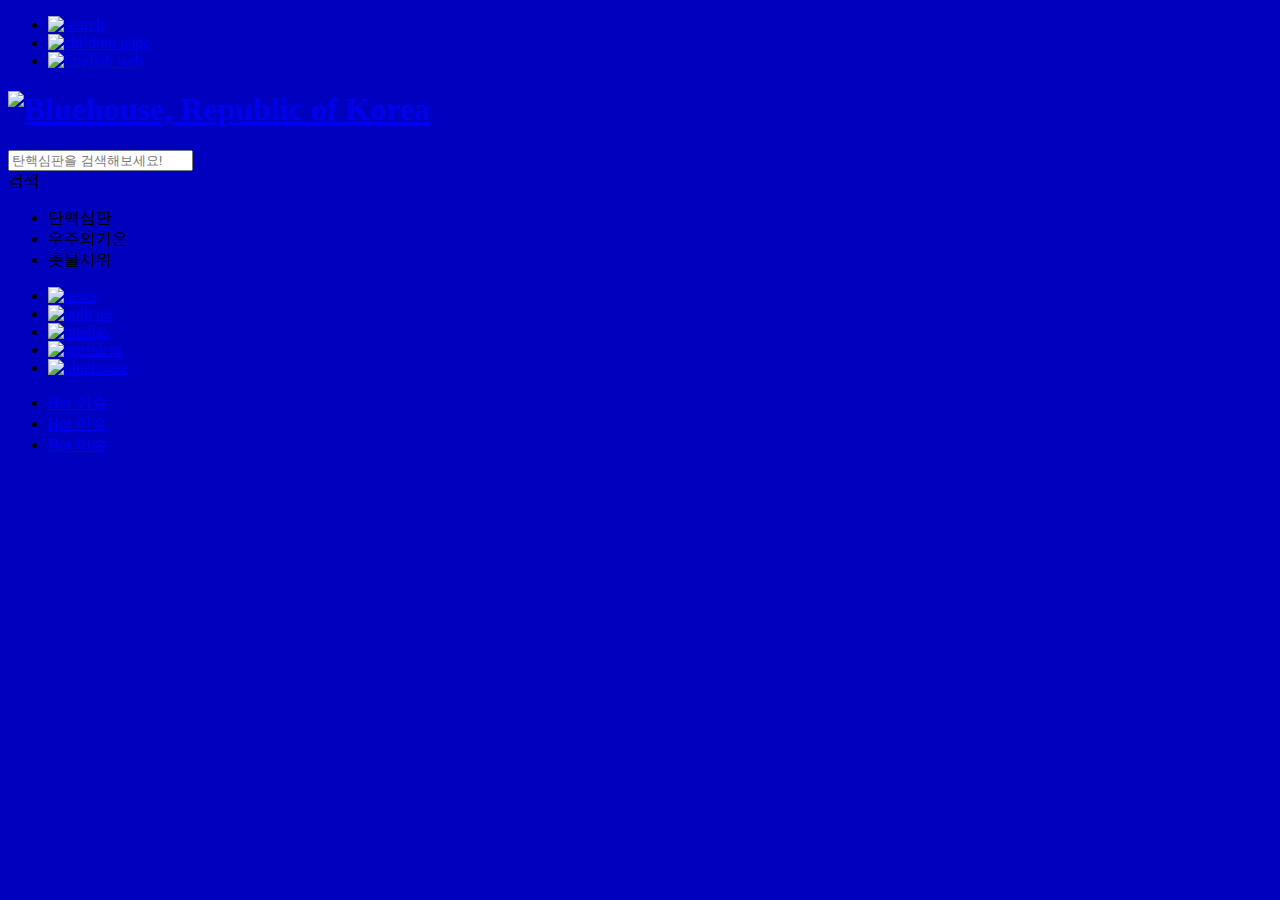
==== index.html @ 2889f950 "top menu" ====
<!DOCTYPE html>
<html lang="en">
<head>
    <link rel="stylesheet" href="index_style.css">
    <link rel="icon" href="res/favicon.ico">

    <meta charset="UTF-8">
    <meta name="author" content="Seongjae Hwang">
    <meta name="keywords" content="청와대, 박근혜, 대한민국 정부, 탄핵">
    <meta name="description" content="국민의 소리를 듣는 대한민국 정부, 청와대">

    <title>대한민국 청와대 Mk.II</title>
</head>
<body>
    <div id="skip"></div>
    <div id="wrap">
        <header id="header">
            <div class="topMenu">
                <ul>
                    <li>
                        <a href="http://www1.president.go.kr/util/search/index.php" title="통합검색 바로가기">
                            <img src="res/icon_srch_off.png" alt="search">
                        </a>
                    </li>
                    <li>
                        <a href="http://children.president.go.kr/" title="어린이 청와대 바로가기">
                            <img src="res/icon_kids_off.png" alt="children page">
                        </a>
                    </li>
                    <li>
                        <a href="http://english.president.go.kr/" title="Global version">
                            <img src="res/icon_global_off.png" alt="English web">
                        </a>
                    </li>
                </ul>
            </div>
            <div class="topMain">
                <div class="allMenu"></div>
                <div class="logo">
                    <h1>
                        <a href="index.html" title="대한민국 청와대">
                            <img src="res/main_logo.png" alt="Bluehouse, Republic of Korea">
                        </a>
                    </h1>
                </div>
                <div class="searcher">
                    <form id="unified_search_form" action="http://www1.president.go.kr/util/search/search.php">
                        <div class="searchBox">
                            <input type="text" name="query" id="unifiedSearchBox" placeholder="탄핵심판을 검색해보세요!" title="통합검색어 입력">
                        </div>
                        <div class="searchButton">
                            <a>검색</a>
                        </div>
                    </form>
                    <div class="keywords">
                        <ul>
                            <li>
                                <a>탄핵심판</a>
                            </li>
                            <li>
                                <a>우주의기운</a>
                            </li>
                            <li>
                                <a>촛불시위</a>
                            </li>
                        </ul>
                    </div>
                </div>
            </div>
            <nav id="navigator" class="navigator">
                <ul class="main">
                    <li>
                        <a href="http://www1.president.go.kr/news/index.php">
                            <img src="res/nav_news.png" alt="news">
                        </a>
                    </li>
                    <li>
                        <a href="http://www1.president.go.kr/policy/policy_result/result.php">
                            <img src="res/nav_policies.png" alt="policies">
                        </a>
                    </li>
                    <li>
                        <a href="http://www1.president.go.kr/sympathy/media.php">
                            <img src="res/nav_sympathy.png" alt="medias">
                        </a>
                    </li>
                    <li>
                        <a href="http://www1.president.go.kr/president/intro.php">
                            <img src="res/nav_president.png" alt="president">
                        </a>
                    </li>
                    <li>
                        <a href="http://www1.president.go.kr/cheongwadae/cwdViewing/guidance.php">
                            <img src="res/nav_bluehouse.png" alt="bluehouse">
                        </a>
                    </li>
                </ul>
                <div class="recent_issues">
                    <ul>
                        <li>
                            <a href="http://www1.president.go.kr/policy/hotIssue.php" target="_self" title="Hot 이슈" class="tab01">
                                Hot 이슈
                            </a>
                        </li>
                        <li>
                            <a href="http://www1.president.go.kr/policy/hotIssue.php" target="_self" title="Hot 이슈" class="tab01">
                                Hot 이슈
                            </a>
                        </li>
                        <li>
                            <a href="http://www1.president.go.kr/policy/hotIssue.php" target="_self" title="Hot 이슈" class="tab01">
                                Hot 이슈
                            </a>
                        </li>
                    </ul>
                </div>
            </nav>
        </header>
    </div>
</body>
</html>
---- index_style.css ----
body {
    background: rgb(0, 0, 190)
}
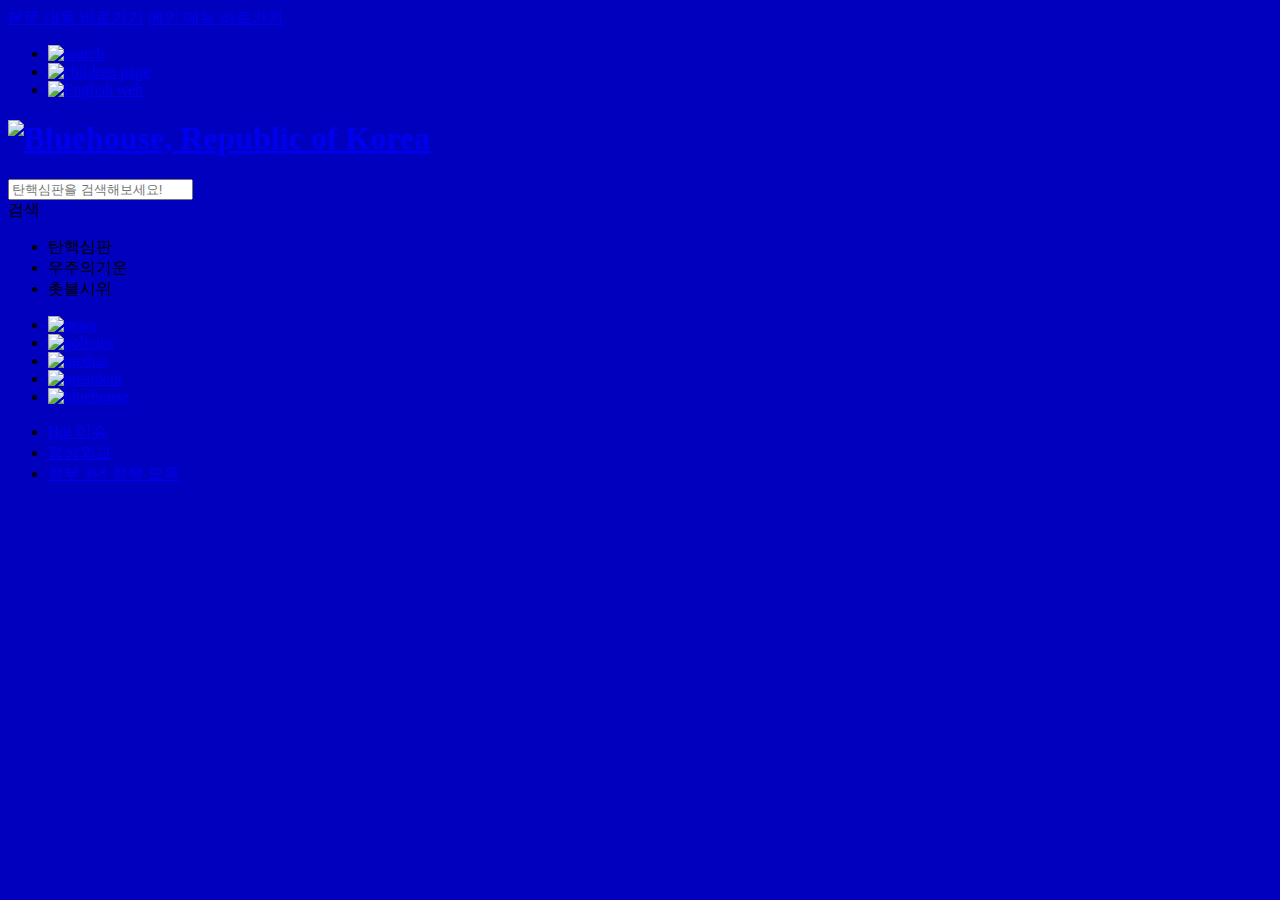
==== commit feef09fd: "top menu" ====
--- a/index.html
+++ b/index.html
@@ -12,7 +12,10 @@
     <title>대한민국 청와대 Mk.II</title>
 </head>
 <body>
-    <div id="skip"></div>
+    <div id="skip">
+        <a href="#container">본문 내용 바로가기</a>
+        <a href="#navigator">메인 메뉴 바로가기</a>
+    </div>
     <div id="wrap">
         <header id="header">
             <div class="topMenu">
@@ -103,19 +106,22 @@
                             </a>
                         </li>
                         <li>
-                            <a href="http://www1.president.go.kr/policy/hotIssue.php" target="_self" title="Hot 이슈" class="tab01">
-                                Hot 이슈
+                            <a href="http://www1.president.go.kr/news/overseasTrip/2016/trip2016.php" target="_self" title="정상외교" class="tab02">
+                                정상외교
                             </a>
                         </li>
                         <li>
-                            <a href="http://www1.president.go.kr/policy/hotIssue.php" target="_self" title="Hot 이슈" class="tab01">
-                                Hot 이슈
+                            <a href="http://www1.president.go.kr/policy/policy_result/result.php" target="_self" title="정부 3년 정책 모음" class="tab03">
+                                정부 3년 정책 모음
                             </a>
                         </li>
                     </ul>
                 </div>
             </nav>
         </header>
+        <div id="container">
+
+        </div>
     </div>
 </body>
 </html>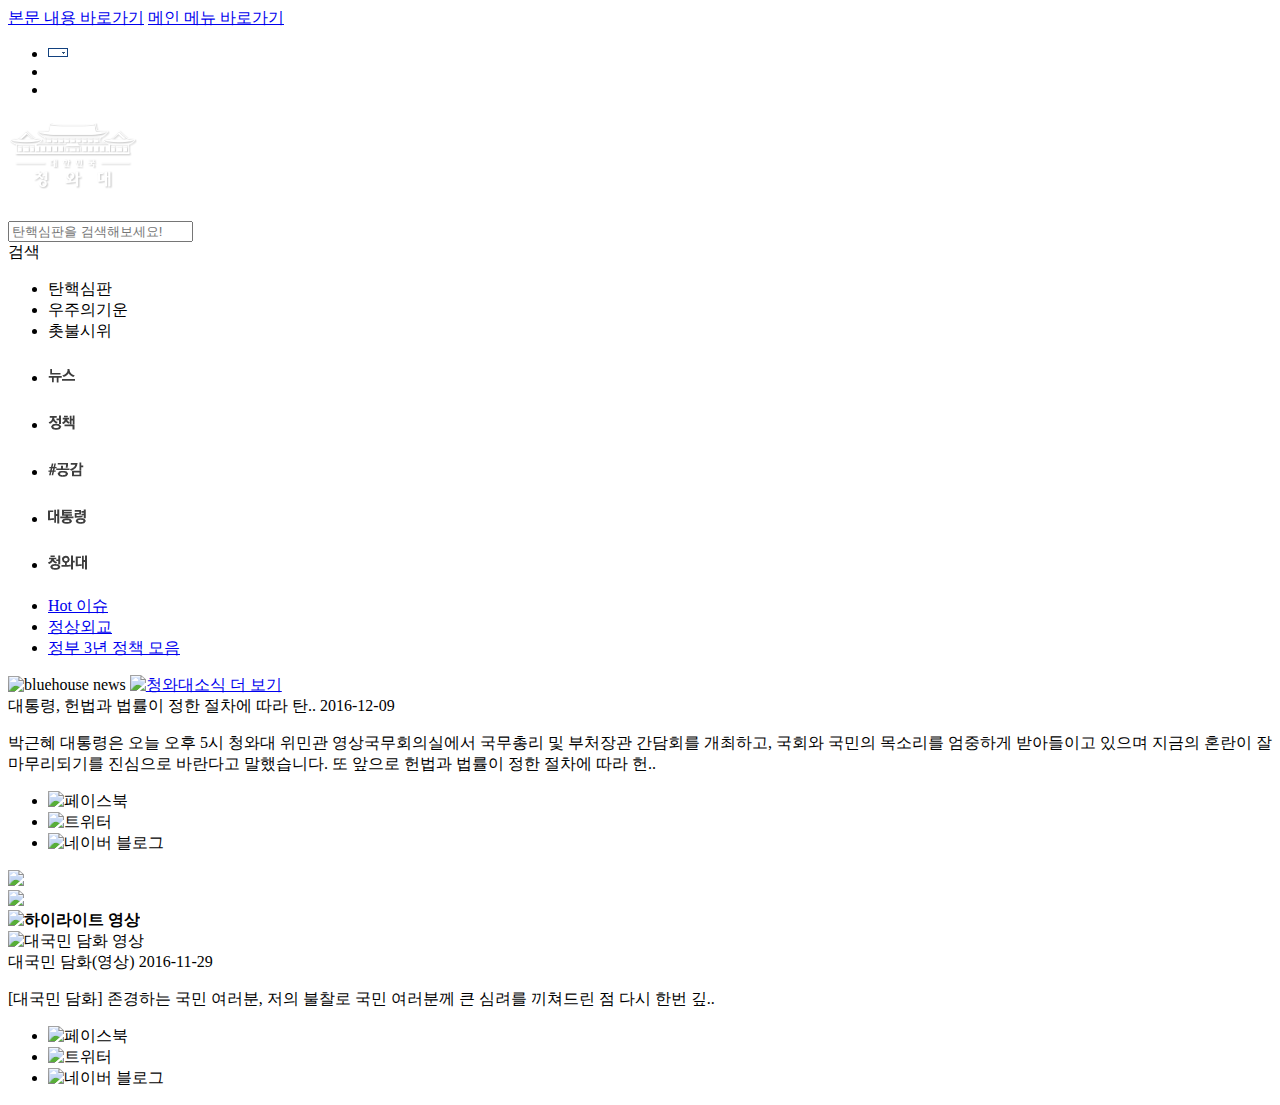
==== commit 57c69d5e: "news left" ====
--- a/index.html
+++ b/index.html
@@ -12,12 +12,15 @@
     <title>대한민국 청와대 Mk.II</title>
 </head>
 <body>
+    <!-- 메뉴 건너뛰기 -->
     <div id="skip">
         <a href="#container">본문 내용 바로가기</a>
         <a href="#navigator">메인 메뉴 바로가기</a>
     </div>
+
     <div id="wrap">
         <header id="header">
+            <!-- 최상단 메뉴 -->
             <div class="topMenu">
                 <ul>
                     <li>
@@ -37,6 +40,7 @@
                     </li>
                 </ul>
             </div>
+            <!-- 로고와 검색창 -->
             <div class="topMain">
                 <div class="allMenu"></div>
                 <div class="logo">
@@ -70,32 +74,43 @@
                     </div>
                 </div>
             </div>
+            <!-- 메인 메뉴 -->
             <nav id="navigator" class="navigator">
                 <ul class="main">
                     <li>
-                        <a href="http://www1.president.go.kr/news/index.php">
-                            <img src="res/nav_news.png" alt="news">
-                        </a>
-                    </li>
-                    <li>
-                        <a href="http://www1.president.go.kr/policy/policy_result/result.php">
-                            <img src="res/nav_policies.png" alt="policies">
-                        </a>
-                    </li>
-                    <li>
-                        <a href="http://www1.president.go.kr/sympathy/media.php">
-                            <img src="res/nav_sympathy.png" alt="medias">
-                        </a>
-                    </li>
-                    <li>
-                        <a href="http://www1.president.go.kr/president/intro.php">
-                            <img src="res/nav_president.png" alt="president">
-                        </a>
-                    </li>
-                    <li>
-                        <a href="http://www1.president.go.kr/cheongwadae/cwdViewing/guidance.php">
-                            <img src="res/nav_bluehouse.png" alt="bluehouse">
-                        </a>
+                        <h2>
+                            <a href="http://www1.president.go.kr/news/index.php" title="뉴스">
+                                <img src="res/nav_news.png" alt="news">
+                            </a>
+                        </h2>
+                    </li>
+                    <li>
+                        <h2>
+                            <a href="http://www1.president.go.kr/policy/policy_result/result.php" title="정책">
+                                <img src="res/nav_policies.png" alt="policies">
+                            </a>
+                        </h2>
+                    </li>
+                    <li>
+                        <h2>
+                            <a href="http://www1.president.go.kr/sympathy/media.php" title="소통">
+                                <img src="res/nav_sympathy.png" alt="medias">
+                            </a>
+                        </h2>
+                    </li>
+                    <li>
+                        <h2>
+                            <a href="http://www1.president.go.kr/president/intro.php" title="대통령">
+                                <img src="res/nav_president.png" alt="president">
+                            </a>
+                        </h2>
+                    </li>
+                    <li>
+                        <h2>
+                            <a href="http://www1.president.go.kr/cheongwadae/cwdViewing/guidance.php" title="청와대">
+                                <img src="res/nav_bluehouse.png" alt="bluehouse">
+                            </a>
+                        </h2>
                     </li>
                 </ul>
                 <div class="recent_issues">
@@ -119,9 +134,146 @@
                 </div>
             </nav>
         </header>
+
+        <!-- 본문 -->
         <div id="container">
-
+            <!-- 움직이는 창 -->
+            <div class="mainVisual">
+                <div class="bx-wrapper">
+                    <div class="bx-viewport">
+
+                    </div>
+                    <div class="bx-controls bx-has-pager bx-has-controls-auto">
+                        <div class="bx-pager bx-default-pager">
+                            <div class="bx-pager-item">
+
+                            </div>
+                            <div class="bx-pager-item">
+
+                            </div>
+                        </div>
+                        <div class="bx-controls-auto">
+                            <div class="bx-controls-auto-item">
+
+                            </div>
+                        </div>
+                    </div>
+                </div>
+            </div>
+            <!-- 본문 내용들 -->
+            <div class="wrapper">
+                <!-- 청와대 소식 -->
+                <section class="main_notice">
+                    <div class="left">
+                        <!-- 왼쪽 상단 -->
+                        <article class="articleLeft01">
+                            <div class="title">
+                                <span class="subject">
+                                    <img src="res/title_cwd_notice.png" alt="bluehouse news">
+                                </span>
+                                <span class="more">
+                                    <a href="http://www1.president.go.kr/news/newsList2.php" title="청와대소식 목록">
+                                        <img src="res/img_more.png" alt="청와대소식 더 보기">
+                                    </a>
+                                </span>
+                            </div>
+                            <div class="post">
+                                <a class="subject">대통령, 헌법과 법률이 정한 절차에 따라 탄..</a>
+                                <span class="date">2016-12-09</span>
+                                <p>
+                                    <a>
+                                        박근혜 대통령은 오늘 오후 5시 청와대 위민관 영상국무회의실에서 국무총리 및 부처장관 간담회를 개최하고,
+                                        국회와 국민의 목소리를 엄중하게 받아들이고 있으며 지금의 혼란이 잘 마무리되기를 진심으로 바란다고 말했습니다.
+                                        또 앞으로 헌법과 법률이 정한 절차에 따라 헌..
+                                    </a>
+                                </p>
+                                <ul class="share">
+                                    <li>
+                                        <a target="_blank" title="페이스북 공유하기">
+                                            <img src="res/sns_facebook.png" alt="페이스북">
+                                        </a>
+                                    </li>
+                                    <li>
+                                        <a target="_blank" title="트위터 공유하기">
+                                            <img src="res/sns_twitter.png" alt="트위터">
+                                        </a>
+                                    </li>
+                                    <li>
+                                        <a target="_blank" title="네이버 블로그 공유하기">
+                                            <img src="res/sns_blog.png" alt="네이버 블로그">
+                                        </a>
+                                    </li>
+                                </ul>
+                            </div>
+                            <div class="media">
+                                <div class="photo">
+                                    <a>
+                                        <img src="res/articlel1_photo.jpg">
+                                    </a>
+
+                                </div>
+                                <div class="video">
+                                    <a>
+                                        <img src="res/articlel1_photo2.jpg">
+                                    </a>
+                                </div>
+                            </div>
+                        </article>
+                        <!-- 왼쪽 하단 -->
+                        <article class="article02">
+                            <strong>
+                                <img src="res/title_highlight.png" alt="하이라이트 영상">
+                            </strong>
+                            <div class="thumbnail">
+                                <a>
+                                    <img src="res/articlel2_photo.jpg" alt="대국민 담화 영상">
+                                </a>
+                                <span class="over"></span>
+                                <span class="video"></span>
+                            </div>
+                            <div class="post">
+                                <a class="subject">대국민 담화(영상)</a>
+                                <span class="date">2016-11-29</span>
+                                <p>
+                                    <a>
+                                        [대국민 담화] 존경하는 국민 여러분, 저의 불찰로 국민 여러분께 큰 심려를 끼쳐드린 점 다시 한번 깊..
+                                    </a>
+                                </p>
+                                <ul class="share">
+                                    <li>
+                                        <a target="_blank" title="페이스북 공유하기">
+                                            <img src="res/sns_facebook.png" alt="페이스북">
+                                        </a>
+                                    </li>
+                                    <li>
+                                        <a target="_blank" title="트위터 공유하기">
+                                            <img src="res/sns_twitter.png" alt="트위터">
+                                        </a>
+                                    </li>
+                                    <li>
+                                        <a target="_blank" title="네이버 블로그 공유하기">
+                                            <img src="res/sns_blog.png" alt="네이버 블로그">
+                                        </a>
+                                    </li>
+                                </ul>
+                            </div>
+                        </article>
+                    </div>
+
+                    <div class="right">
+
+                    </div>
+                </section>
+                <!-- 정책 이슈 -->
+                <section class="main_policy">
+
+                </section>
+            </div>
         </div>
+
+        <footer id="footer">
+
+        </footer>
     </div>
 </body>
 </html>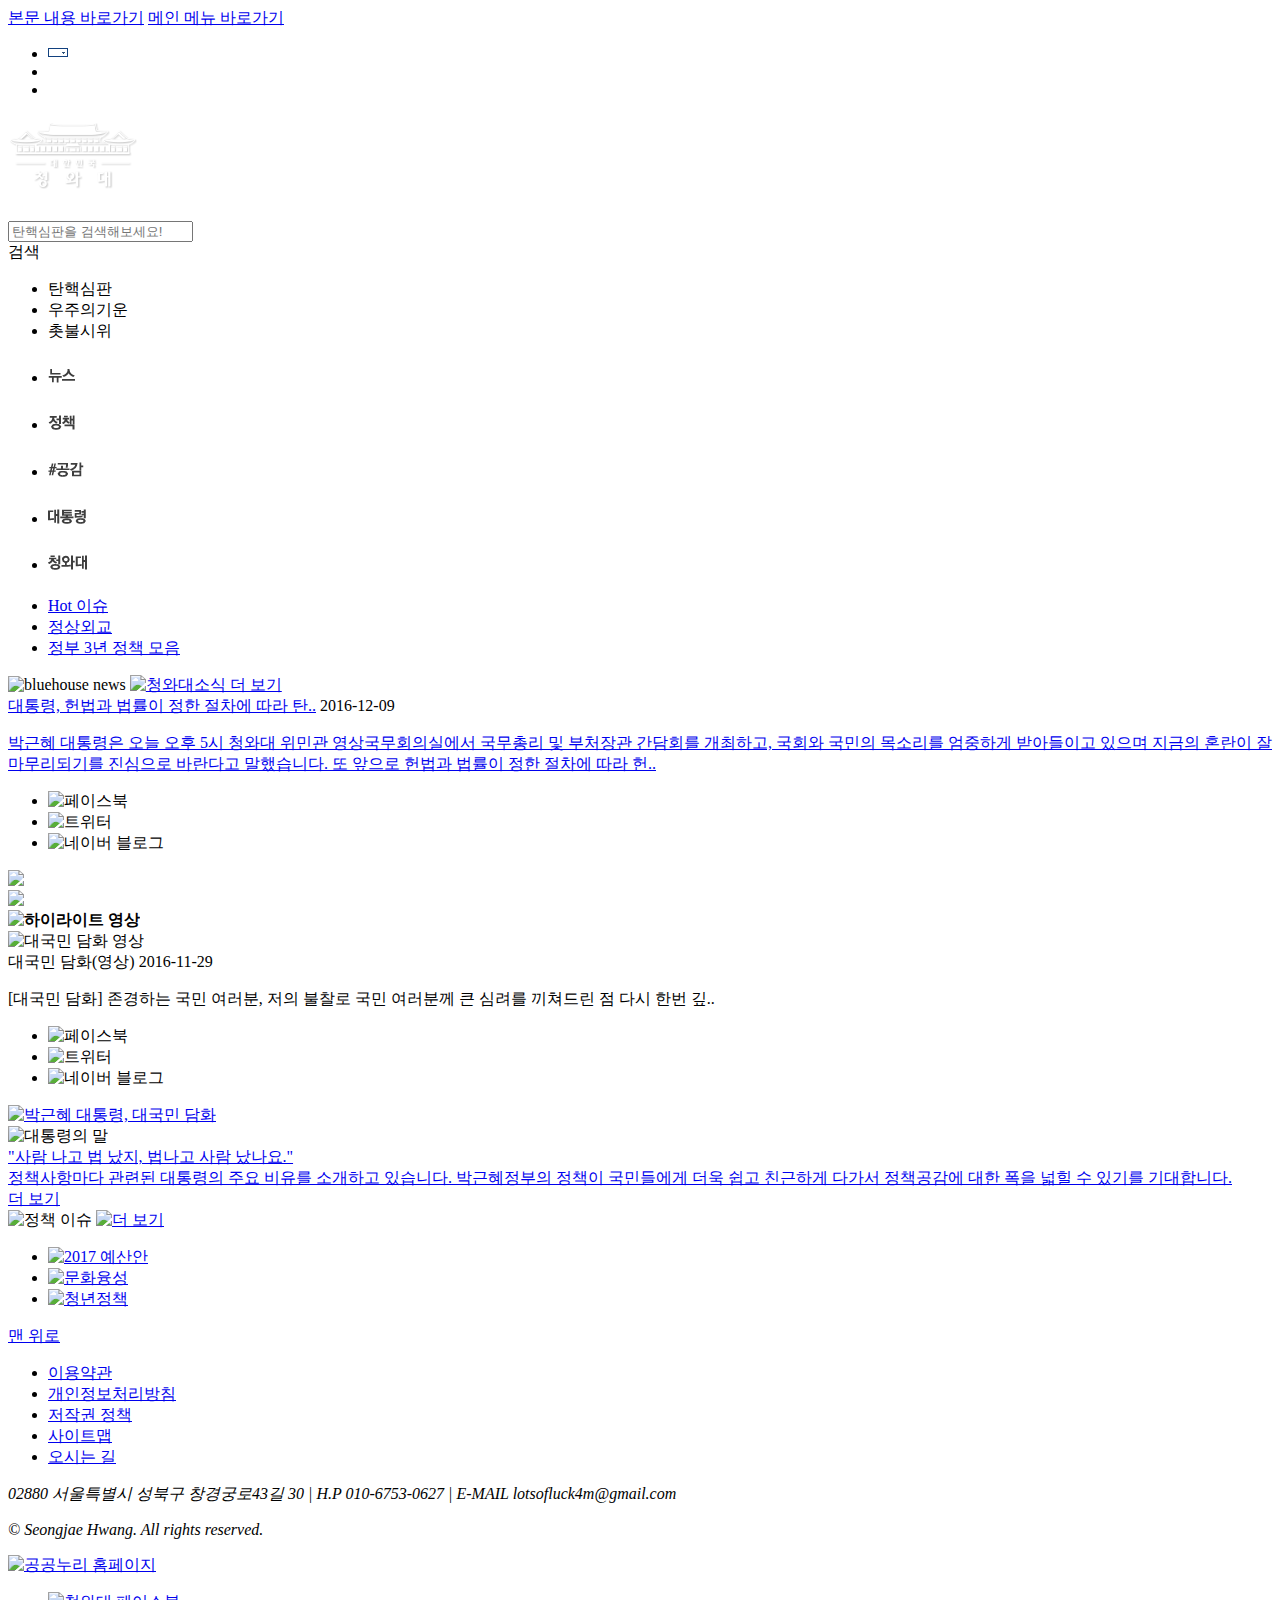
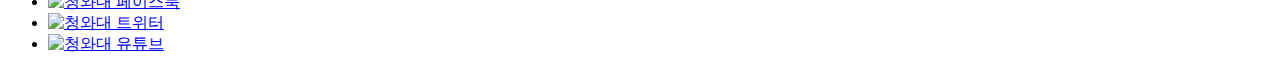
==== commit 018da784: "footer" ====
--- a/index.html
+++ b/index.html
@@ -178,10 +178,10 @@
                                 </span>
                             </div>
                             <div class="post">
-                                <a class="subject">대통령, 헌법과 법률이 정한 절차에 따라 탄..</a>
+                                <a class="subject" href="news.html">대통령, 헌법과 법률이 정한 절차에 따라 탄..</a>
                                 <span class="date">2016-12-09</span>
                                 <p>
-                                    <a>
+                                    <a href="news.html">
                                         박근혜 대통령은 오늘 오후 5시 청와대 위민관 영상국무회의실에서 국무총리 및 부처장관 간담회를 개최하고,
                                         국회와 국민의 목소리를 엄중하게 받아들이고 있으며 지금의 혼란이 잘 마무리되기를 진심으로 바란다고 말했습니다.
                                         또 앞으로 헌법과 법률이 정한 절차에 따라 헌..
@@ -261,18 +261,140 @@
                     </div>
 
                     <div class="right">
-
+                        <!-- 오른쪽 상단 -->
+                        <article class="article03">
+                            <a href="http://www1.president.go.kr/news/media/movie.php?srh%5Bview_mode%5D=detail&amp;srh%5Bseq%5D=18529"
+                               target="_self" title="박근혜 대통령, 대국민 담화">
+                                <img src="res/article3_photo.jpg" alt="박근혜 대통령, 대국민 담화">
+                            </a>
+                        </article>
+                        <!-- 오른쪽 하단 -->
+                        <article class="article04">
+                            <img src="res/article4_title.png" alt="대통령의 말">
+                            <div class="content">
+                                <a href="http://www1.president.go.kr/policy/compare.php" target="_blank" title="정책을 만드는 대통령의 비유">
+                                    "사람 나고 법 났지, 법나고 사람 났나요."<br>
+                                    정책사항마다 관련된 대통령의 주요 비유를 소개하고 있습니다.
+                                    박근혜정부의 정책이 국민들에게 더욱 쉽고 친근하게 다가서 정책공감에 대한 폭을 넓힐 수 있기를 기대합니다.
+                                </a>
+                            </div>
+                            <div class="button">
+                                <a href="http://www1.president.go.kr/policy/compare.php" target="_blank" title="정책을 만드는 대통령의 비유">
+                                    더 보기
+                                </a>
+                            </div>
+                        </article>
                     </div>
                 </section>
                 <!-- 정책 이슈 -->
                 <section class="main_policy">
-
+                    <div class="title">
+                        <span class="subject">
+                            <img src="res/policy_title.png" alt="정책 이슈">
+                        </span>
+                        <span class="more">
+                            <a href="http://www1.president.go.kr/policy/policy_result/result.php" title="정책 이슈 더 보기">
+                                <img src="res/img_more.png" alt="더 보기">
+                            </a>
+                        </span>
+                    </div>
+                    <ul>
+                        <li>
+                            <a href="http://www.budget.go.kr/info/2017/index.html" target="_blank" title="2017 예산안">
+                                <img src="res/budget_image.jpg" alt="2017 예산안">
+                            </a>
+                        </li>
+                        <li>
+                            <a href="http://www.pcce.go.kr/" target="_blank" title="문화융성 정책">
+                                <img src="res/culture_image.jpg" alt="문화융성">
+                            </a>
+                        </li>
+                        <li>
+                            <a href="http://www.korea.kr/young" target="_blank" title="청년 정책">
+                                <img src="res/youth_image.jpg" alt="청년정책">
+                            </a>
+                        </li>
+                    </ul>
                 </section>
             </div>
         </div>
 
         <footer id="footer">
-
+            <div class="wrapper">
+                <div class="topButton">
+                    <a href="#header" title="맨 위로">
+                        맨 위로
+                    </a>
+                </div>
+                <div class="foot_menu">
+                    <ul>
+                        <li>
+                            <a href="http://www1.president.go.kr/util/agreement_bf2.php" title="이용약관 보기">
+                                이용약관
+                            </a>
+                        </li>
+                        <li class="on">
+                            <a href="http://www1.president.go.kr/util/protection_bf2.php" title="개인정보처리방침 보기">
+                                개인정보처리방침
+                            </a>
+                        </li>
+                        <li>
+                            <a href="http://www1.president.go.kr/util/copyright.php" title="저작권 정책 보기">
+                                저작권 정책
+                            </a>
+                        </li>
+                        <li>
+                            <a href="http://www1.president.go.kr/util/sitemap.php" title="사이트맵 보기">
+                                사이트맵
+                            </a>
+                        </li>
+                        <li class="last">
+                            <a href="http://www1.president.go.kr/cheongwadae/cwdViewing/location.php" title="오시는 길 보기">
+                                오시는 길
+                            </a>
+                        </li>
+                    </ul>
+                </div>
+                <address>
+                    <p>
+                        02880 서울특별시 성북구 창경궁로43길 30
+                        <span class="bar">|</span>
+                        H.P 010-6753-0627
+                        <span class="bar">|</span>
+                        E-MAIL lotsofluck4m@gmail.com
+                    </p>
+                    <p>
+                        © Seongjae Hwang. All rights reserved.
+                    </p>
+                </address>
+                <div class="logo_open">
+                    <a href="http://www.kogl.or.kr/index.do" title="공공누리 홈페이지 바로가기">
+                        <img src="res/logo_open.png" alt="공공누리 홈페이지">
+                    </a>
+                </div>
+                <div class="sns">
+                    <ul>
+                        <li>
+                            <a href="http://www.facebook.com/CheongWaDae" title="페이스북 페이지 바로가기" target="_blank">
+                                <img src="res/footer_facebook.png" alt="청와대 페이스북">
+                            </a>
+                        </li>
+                        <li>
+                            <a href="http://twitter.com/BlueHouseKorea" title="트위터 페이지 바로가기" target="_blank">
+                                <img src="res/footer_twitter.png" alt="청와대 트위터">
+                            </a>
+                        </li>
+                        <li>
+                            <a href="http://www.youtube.com/user/cheongwadaetv" title="유튜브 페이지 바로가기" target="_blank">
+                                <img src="res/footer_youtube.png" alt="청와대 유튜브">
+                            </a>
+                        </li>
+                    </ul>
+                </div>
+                <div class="relatives">
+
+                </div>
+            </div>
         </footer>
     </div>
 </body>
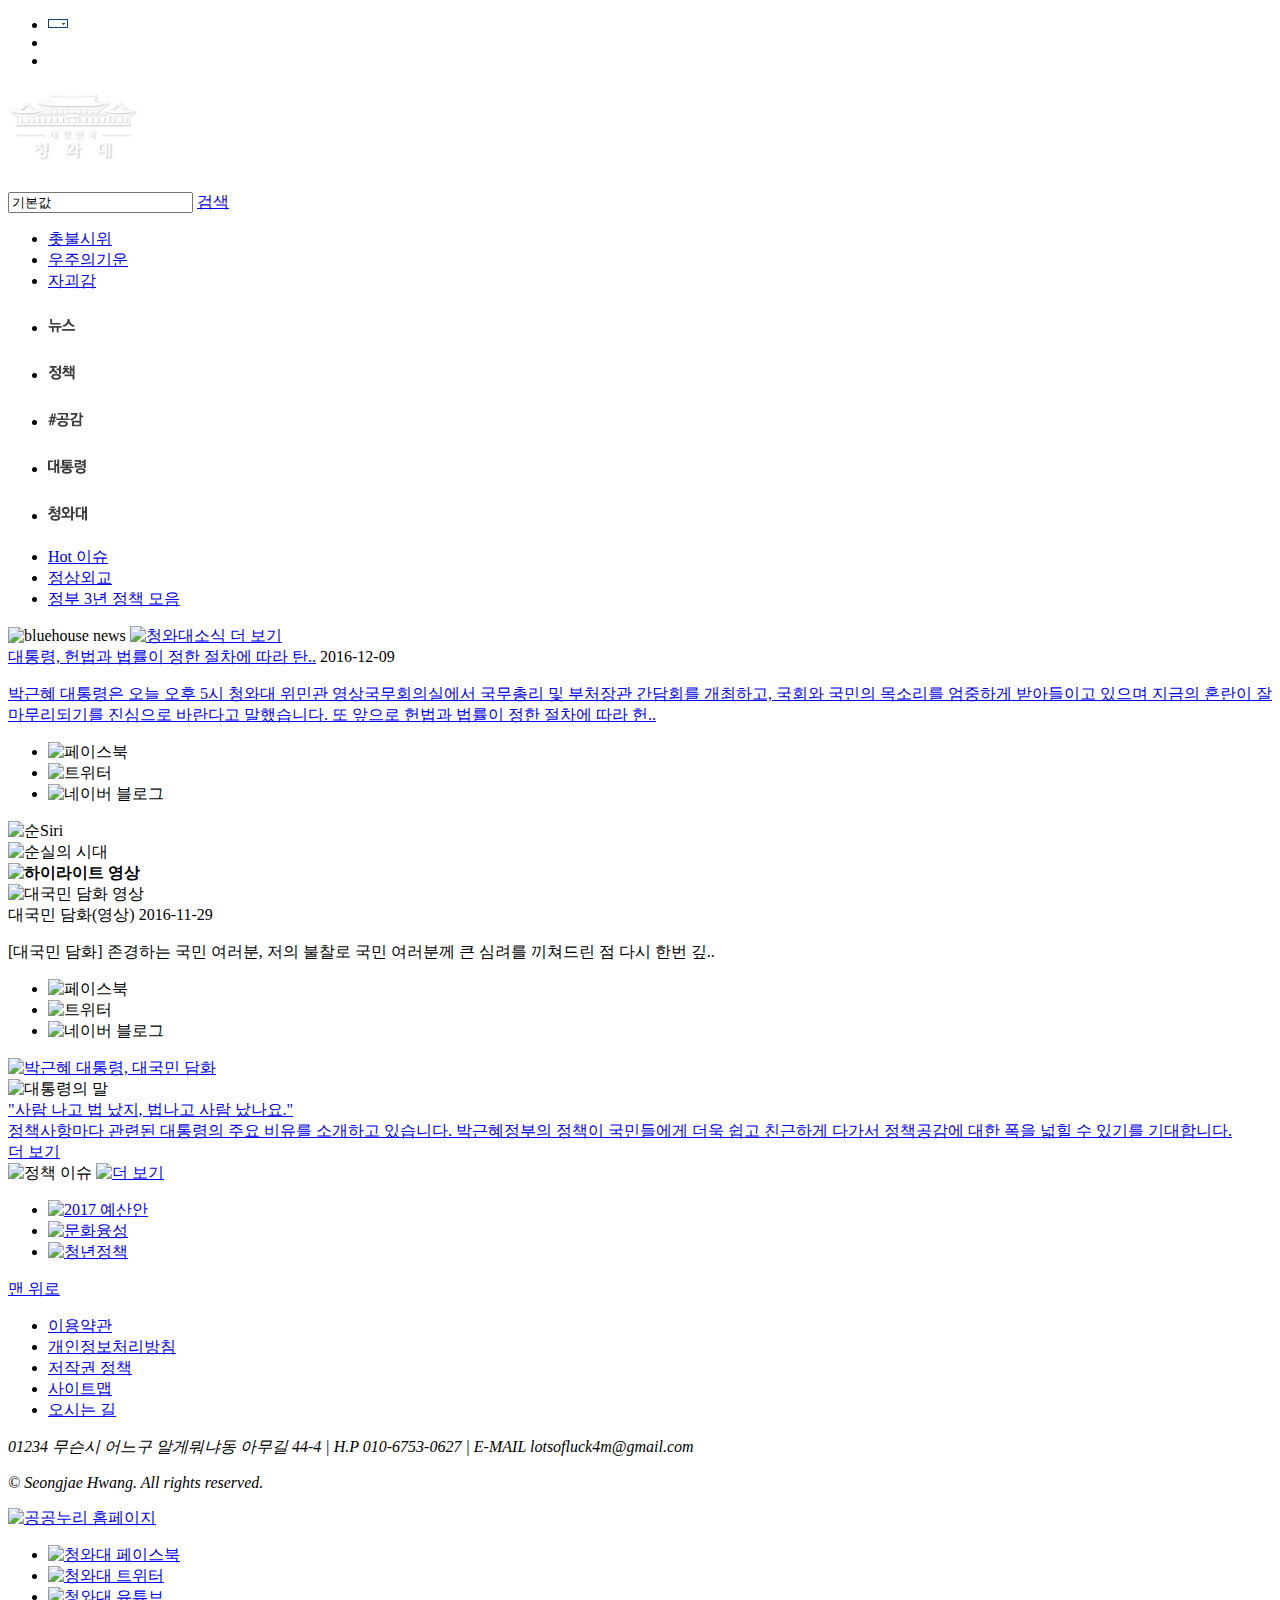
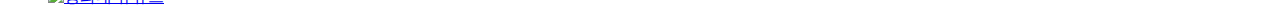
==== commit 1361c310: "123" ====
--- a/index.html
+++ b/index.html
@@ -1,5 +1,5 @@
 <!DOCTYPE html>
-<html lang="en">
+<html lang="ko">
 <head>
     <link rel="stylesheet" href="index_style.css">
     <link rel="icon" href="res/favicon.ico">
@@ -7,181 +7,151 @@
     <meta charset="UTF-8">
     <meta name="author" content="Seongjae Hwang">
     <meta name="keywords" content="청와대, 박근혜, 대한민국 정부, 탄핵">
-    <meta name="description" content="국민의 소리를 듣는 대한민국 정부, 청와대">
+    <meta name="description" content="국민의 소리를 (안) 듣는 대한민국 정부, 청와대">
 
     <title>대한민국 청와대 Mk.II</title>
 </head>
 <body>
-    <!-- 메뉴 건너뛰기 -->
-    <div id="skip">
-        <a href="#container">본문 내용 바로가기</a>
-        <a href="#navigator">메인 메뉴 바로가기</a>
-    </div>
-
-    <div id="wrap">
-        <header id="header">
-            <!-- 최상단 메뉴 -->
-            <div class="topMenu">
-                <ul>
-                    <li>
-                        <a href="http://www1.president.go.kr/util/search/index.php" title="통합검색 바로가기">
-                            <img src="res/icon_srch_off.png" alt="search">
-                        </a>
-                    </li>
-                    <li>
-                        <a href="http://children.president.go.kr/" title="어린이 청와대 바로가기">
-                            <img src="res/icon_kids_off.png" alt="children page">
-                        </a>
-                    </li>
-                    <li>
-                        <a href="http://english.president.go.kr/" title="Global version">
-                            <img src="res/icon_global_off.png" alt="English web">
-                        </a>
-                    </li>
-                </ul>
-            </div>
-            <!-- 로고와 검색창 -->
-            <div class="topMain">
-                <div class="allMenu"></div>
-                <div class="logo">
-                    <h1>
-                        <a href="index.html" title="대한민국 청와대">
-                            <img src="res/main_logo.png" alt="Bluehouse, Republic of Korea">
-                        </a>
-                    </h1>
-                </div>
-                <div class="searcher">
-                    <form id="unified_search_form" action="http://www1.president.go.kr/util/search/search.php">
-                        <div class="searchBox">
-                            <input type="text" name="query" id="unifiedSearchBox" placeholder="탄핵심판을 검색해보세요!" title="통합검색어 입력">
-                        </div>
-                        <div class="searchButton">
-                            <a>검색</a>
-                        </div>
-                    </form>
-                    <div class="keywords">
-                        <ul>
-                            <li>
-                                <a>탄핵심판</a>
-                            </li>
-                            <li>
-                                <a>우주의기운</a>
-                            </li>
-                            <li>
-                                <a>촛불시위</a>
-                            </li>
-                        </ul>
-                    </div>
-                </div>
-            </div>
-            <!-- 메인 메뉴 -->
-            <nav id="navigator" class="navigator">
-                <ul class="main">
-                    <li>
-                        <h2>
-                            <a href="http://www1.president.go.kr/news/index.php" title="뉴스">
-                                <img src="res/nav_news.png" alt="news">
-                            </a>
-                        </h2>
-                    </li>
-                    <li>
-                        <h2>
-                            <a href="http://www1.president.go.kr/policy/policy_result/result.php" title="정책">
-                                <img src="res/nav_policies.png" alt="policies">
-                            </a>
-                        </h2>
-                    </li>
-                    <li>
-                        <h2>
-                            <a href="http://www1.president.go.kr/sympathy/media.php" title="소통">
-                                <img src="res/nav_sympathy.png" alt="medias">
-                            </a>
-                        </h2>
-                    </li>
-                    <li>
-                        <h2>
-                            <a href="http://www1.president.go.kr/president/intro.php" title="대통령">
-                                <img src="res/nav_president.png" alt="president">
-                            </a>
-                        </h2>
-                    </li>
-                    <li>
-                        <h2>
-                            <a href="http://www1.president.go.kr/cheongwadae/cwdViewing/guidance.php" title="청와대">
-                                <img src="res/nav_bluehouse.png" alt="bluehouse">
-                            </a>
-                        </h2>
-                    </li>
-                </ul>
-                <div class="recent_issues">
+<div id="wrap">
+    <header id="header">
+        <!-- 최상단 메뉴 -->
+        <div class="topMenu">
+            <ul>
+                <li>
+                    <a href="http://www1.president.go.kr/util/search/index.php" title="통합검색 바로가기">
+                        <img id="top_srch" src="res/icon_srch_off.png" alt="search">
+                    </a>
+                </li>
+                <li>
+                    <a href="http://children.president.go.kr/" title="어린이 청와대 바로가기">
+                        <img id="top_children" src="res/icon_kids_off.png" alt="children page">
+                    </a>
+                </li>
+                <li class="last">
+                    <a href="http://english.president.go.kr/" title="Global version">
+                        <img id="top_global" src="res/icon_global_off.png" alt="English web">
+                    </a>
+                </li>
+            </ul>
+        </div>
+        <!-- 로고와 검색창 -->
+        <div class="topMain">
+            <div class="logo">
+                <h1>
+                    <a href="index.html" title="대한민국 청와대">
+                        <img src="res/main_logo.png" alt="Bluehouse, Republic of Korea">
+                    </a>
+                </h1>
+            </div>
+            <div class="searchers">
+                <form id="unified_search_form" action="http://www1.president.go.kr/util/search/search.php"
+                      accept-charset="EUC-KR">
+                    <input value="기본값" type="text" name="query" id="unifiedSearchBox" placeholder="촛불시위를 검색해보세요!"
+                           title="통합검색어 입력">
+                    <a href="javascript:document.getElementById('unified_search_form').submit()">검색</a>
+                </form>
+                <div class="keywords">
                     <ul>
                         <li>
-                            <a href="http://www1.president.go.kr/policy/hotIssue.php" target="_self" title="Hot 이슈" class="tab01">
-                                Hot 이슈
-                            </a>
+                            <a href="#" onclick="go_search('촛불시위');">촛불시위</a>
                         </li>
                         <li>
-                            <a href="http://www1.president.go.kr/news/overseasTrip/2016/trip2016.php" target="_self" title="정상외교" class="tab02">
-                                정상외교
-                            </a>
+                            <a href="#" onclick="go_search('우주의기운');">우주의기운</a>
                         </li>
-                        <li>
-                            <a href="http://www1.president.go.kr/policy/policy_result/result.php" target="_self" title="정부 3년 정책 모음" class="tab03">
-                                정부 3년 정책 모음
-                            </a>
+                        <li class="last">
+                            <a href="#" onclick="go_search('자괴감');">자괴감</a>
                         </li>
                     </ul>
                 </div>
-            </nav>
-        </header>
-
-        <!-- 본문 -->
-        <div id="container">
-            <!-- 움직이는 창 -->
-            <div class="mainVisual">
-                <div class="bx-wrapper">
-                    <div class="bx-viewport">
-
-                    </div>
-                    <div class="bx-controls bx-has-pager bx-has-controls-auto">
-                        <div class="bx-pager bx-default-pager">
-                            <div class="bx-pager-item">
-
-                            </div>
-                            <div class="bx-pager-item">
-
-                            </div>
-                        </div>
-                        <div class="bx-controls-auto">
-                            <div class="bx-controls-auto-item">
-
-                            </div>
-                        </div>
-                    </div>
-                </div>
-            </div>
-            <!-- 본문 내용들 -->
-            <div class="wrapper">
-                <!-- 청와대 소식 -->
-                <section class="main_notice">
-                    <div class="left">
-                        <!-- 왼쪽 상단 -->
-                        <article class="articleLeft01">
-                            <div class="title">
+            </div>
+        </div>
+        <!-- 메인 메뉴 -->
+        <nav id="navigator" class="navigator">
+            <ul class="main">
+                <li>
+                    <h2>
+                        <a href="http://www1.president.go.kr/news/index.php" title="뉴스">
+                            <img src="res/nav_news.png" alt="news">
+                        </a>
+                    </h2>
+                </li>
+                <li>
+                    <h2>
+                        <a href="http://www1.president.go.kr/policy/policy_result/result.php" title="정책">
+                            <img src="res/nav_policies.png" alt="policies">
+                        </a>
+                    </h2>
+                </li>
+                <li>
+                    <h2>
+                        <a href="http://www1.president.go.kr/sympathy/media.php" title="소통">
+                            <img src="res/nav_sympathy.png" alt="medias">
+                        </a>
+                    </h2>
+                </li>
+                <li>
+                    <h2>
+                        <a href="http://www1.president.go.kr/president/intro.php" title="대통령">
+                            <img src="res/nav_president.png" alt="president">
+                        </a>
+                    </h2>
+                </li>
+                <li>
+                    <h2>
+                        <a href="http://www1.president.go.kr/cheongwadae/cwdViewing/guidance.php" title="청와대">
+                            <img src="res/nav_bluehouse.png" alt="bluehouse">
+                        </a>
+                    </h2>
+                </li>
+            </ul>
+            <ul class="recent_issues">
+                <li>
+                    <a href="http://www1.president.go.kr/policy/hotIssue.php" target="_self" title="Hot 이슈"
+                       class="tab01">
+                        Hot 이슈
+                    </a>
+                </li>
+                <li>
+                    <a href="http://www1.president.go.kr/news/overseasTrip/2016/trip2016.php" target="_self"
+                       title="정상외교" class="tab02">
+                        정상외교
+                    </a>
+                </li>
+                <li>
+                    <a href="http://www1.president.go.kr/policy/policy_result/result.php" target="_self"
+                       title="정부 3년 정책 모음" class="tab03">
+                        정부 3년 정책 모음
+                    </a>
+                </li>
+            </ul>
+        </nav>
+    </header>
+
+    <!-- 본문 -->
+    <div id="container">
+        <!-- 본문 내용들 -->
+        <div class="wrapper">
+            <!-- 청와대 소식 -->
+            <section class="main_notice">
+                <div class="left">
+                    <!-- 왼쪽 상단 -->
+                    <article class="article01">
+                        <div class="title">
                                 <span class="subject">
                                     <img src="res/title_cwd_notice.png" alt="bluehouse news">
                                 </span>
-                                <span class="more">
+                            <span class="more">
                                     <a href="http://www1.president.go.kr/news/newsList2.php" title="청와대소식 목록">
                                         <img src="res/img_more.png" alt="청와대소식 더 보기">
                                     </a>
                                 </span>
-                            </div>
+                        </div>
+                        <div class="article01_contents">
                             <div class="post">
-                                <a class="subject" href="news.html">대통령, 헌법과 법률이 정한 절차에 따라 탄..</a>
+                                <a class="subject" href="javascript:go_view('http://www1.president.go.kr/news/newsList2.php', 18528);">대통령, 헌법과 법률이 정한 절차에 따라 탄..</a>
                                 <span class="date">2016-12-09</span>
                                 <p>
-                                    <a href="news.html">
+                                    <a href="javascript:go_view('http://www1.president.go.kr/news/newsList2.php', 18528);">
                                         박근혜 대통령은 오늘 오후 5시 청와대 위민관 영상국무회의실에서 국무총리 및 부처장관 간담회를 개최하고,
                                         국회와 국민의 목소리를 엄중하게 받아들이고 있으며 지금의 혼란이 잘 마무리되기를 진심으로 바란다고 말했습니다.
                                         또 앞으로 헌법과 법률이 정한 절차에 따라 헌..
@@ -208,25 +178,26 @@
                             <div class="media">
                                 <div class="photo">
                                     <a>
-                                        <img src="res/articlel1_photo.jpg">
-                                    </a>
-
+                                        <img src="res/article1_ss.jpg" alt="순Siri">
+                                    </a>
                                 </div>
                                 <div class="video">
                                     <a>
-                                        <img src="res/articlel1_photo2.jpg">
+                                        <img src="res/article1_ss2.jpg" alt="순실의 시대">
                                     </a>
                                 </div>
                             </div>
-                        </article>
-                        <!-- 왼쪽 하단 -->
-                        <article class="article02">
-                            <strong>
-                                <img src="res/title_highlight.png" alt="하이라이트 영상">
-                            </strong>
+                        </div>
+                    </article>
+                    <!-- 왼쪽 하단 -->
+                    <article class="article02">
+                        <strong>
+                            <img src="res/title_highlight.png" alt="하이라이트 영상">
+                        </strong>
+                        <div class="article02_contents">
                             <div class="thumbnail">
                                 <a>
-                                    <img src="res/articlel2_photo.jpg" alt="대국민 담화 영상">
+                                    <img src="res/baksamo.jpg" alt="대국민 담화 영상">
                                 </a>
                                 <span class="over"></span>
                                 <span class="video"></span>
@@ -257,145 +228,150 @@
                                     </li>
                                 </ul>
                             </div>
-                        </article>
-                    </div>
-
-                    <div class="right">
-                        <!-- 오른쪽 상단 -->
-                        <article class="article03">
-                            <a href="http://www1.president.go.kr/news/media/movie.php?srh%5Bview_mode%5D=detail&amp;srh%5Bseq%5D=18529"
-                               target="_self" title="박근혜 대통령, 대국민 담화">
-                                <img src="res/article3_photo.jpg" alt="박근혜 대통령, 대국민 담화">
+                        </div>
+                    </article>
+                </div>
+
+                <div class="right">
+                    <!-- 오른쪽 상단 -->
+                    <article class="article03">
+                        <a href="http://www1.president.go.kr/news/media/movie.php?srh%5Bview_mode%5D=detail&amp;srh%5Bseq%5D=18529"
+                           target="_self" title="박근혜 대통령, 대국민 담화">
+                            <img src="res/article3_photo.jpg" alt="박근혜 대통령, 대국민 담화">
+                        </a>
+                    </article>
+                    <!-- 오른쪽 하단 -->
+                    <article class="article04">
+                        <img src="res/article4_title.png" alt="대통령의 말">
+                        <div class="content">
+                            <a href="http://www1.president.go.kr/policy/compare.php" target="_blank"
+                               title="정책을 만드는 대통령의 비유">
+                                "사람 나고 법 났지, 법나고 사람 났나요."<br>
+                                정책사항마다 관련된 대통령의 주요 비유를 소개하고 있습니다.
+                                박근혜정부의 정책이 국민들에게 더욱 쉽고 친근하게 다가서 정책공감에 대한 폭을 넓힐 수 있기를 기대합니다.
                             </a>
-                        </article>
-                        <!-- 오른쪽 하단 -->
-                        <article class="article04">
-                            <img src="res/article4_title.png" alt="대통령의 말">
-                            <div class="content">
-                                <a href="http://www1.president.go.kr/policy/compare.php" target="_blank" title="정책을 만드는 대통령의 비유">
-                                    "사람 나고 법 났지, 법나고 사람 났나요."<br>
-                                    정책사항마다 관련된 대통령의 주요 비유를 소개하고 있습니다.
-                                    박근혜정부의 정책이 국민들에게 더욱 쉽고 친근하게 다가서 정책공감에 대한 폭을 넓힐 수 있기를 기대합니다.
-                                </a>
-                            </div>
-                            <div class="button">
-                                <a href="http://www1.president.go.kr/policy/compare.php" target="_blank" title="정책을 만드는 대통령의 비유">
-                                    더 보기
-                                </a>
-                            </div>
-                        </article>
-                    </div>
-                </section>
-                <!-- 정책 이슈 -->
-                <section class="main_policy">
-                    <div class="title">
+                        </div>
+                        <div class="button">
+                            <a href="http://www1.president.go.kr/policy/compare.php" target="_blank"
+                               title="정책을 만드는 대통령의 비유">
+                                더 보기
+                            </a>
+                        </div>
+                    </article>
+                </div>
+            </section>
+            <!-- 정책 이슈 -->
+            <section class="main_policy">
+                <div class="title">
                         <span class="subject">
                             <img src="res/policy_title.png" alt="정책 이슈">
                         </span>
-                        <span class="more">
+                    <span class="more">
                             <a href="http://www1.president.go.kr/policy/policy_result/result.php" title="정책 이슈 더 보기">
                                 <img src="res/img_more.png" alt="더 보기">
                             </a>
                         </span>
-                    </div>
-                    <ul>
-                        <li>
-                            <a href="http://www.budget.go.kr/info/2017/index.html" target="_blank" title="2017 예산안">
-                                <img src="res/budget_image.jpg" alt="2017 예산안">
-                            </a>
-                        </li>
-                        <li>
-                            <a href="http://www.pcce.go.kr/" target="_blank" title="문화융성 정책">
-                                <img src="res/culture_image.jpg" alt="문화융성">
-                            </a>
-                        </li>
-                        <li>
-                            <a href="http://www.korea.kr/young" target="_blank" title="청년 정책">
-                                <img src="res/youth_image.jpg" alt="청년정책">
-                            </a>
-                        </li>
-                    </ul>
-                </section>
-            </div>
+                </div>
+                <ul>
+                    <li>
+                        <a href="http://www.budget.go.kr/info/2017/index.html" target="_blank" title="2017 예산안">
+                            <img src="res/budget_image.jpg" alt="2017 예산안">
+                        </a>
+                    </li>
+                    <li>
+                        <a href="http://www.pcce.go.kr/" target="_blank" title="문화융성 정책">
+                            <img src="res/culture_image.jpg" alt="문화융성">
+                        </a>
+                    </li>
+                    <li>
+                        <a href="http://www.korea.kr/young" target="_blank" title="청년 정책">
+                            <img src="res/youth_image.jpg" alt="청년정책">
+                        </a>
+                    </li>
+                </ul>
+            </section>
         </div>
-
-        <footer id="footer">
-            <div class="wrapper">
-                <div class="topButton">
-                    <a href="#header" title="맨 위로">
-                        맨 위로
-                    </a>
-                </div>
-                <div class="foot_menu">
-                    <ul>
-                        <li>
-                            <a href="http://www1.president.go.kr/util/agreement_bf2.php" title="이용약관 보기">
-                                이용약관
-                            </a>
-                        </li>
-                        <li class="on">
-                            <a href="http://www1.president.go.kr/util/protection_bf2.php" title="개인정보처리방침 보기">
-                                개인정보처리방침
-                            </a>
-                        </li>
-                        <li>
-                            <a href="http://www1.president.go.kr/util/copyright.php" title="저작권 정책 보기">
-                                저작권 정책
-                            </a>
-                        </li>
-                        <li>
-                            <a href="http://www1.president.go.kr/util/sitemap.php" title="사이트맵 보기">
-                                사이트맵
-                            </a>
-                        </li>
-                        <li class="last">
-                            <a href="http://www1.president.go.kr/cheongwadae/cwdViewing/location.php" title="오시는 길 보기">
-                                오시는 길
-                            </a>
-                        </li>
-                    </ul>
-                </div>
-                <address>
-                    <p>
-                        02880 서울특별시 성북구 창경궁로43길 30
-                        <span class="bar">|</span>
-                        H.P 010-6753-0627
-                        <span class="bar">|</span>
-                        E-MAIL lotsofluck4m@gmail.com
-                    </p>
-                    <p>
-                        © Seongjae Hwang. All rights reserved.
-                    </p>
-                </address>
-                <div class="logo_open">
-                    <a href="http://www.kogl.or.kr/index.do" title="공공누리 홈페이지 바로가기">
-                        <img src="res/logo_open.png" alt="공공누리 홈페이지">
-                    </a>
-                </div>
-                <div class="sns">
-                    <ul>
-                        <li>
-                            <a href="http://www.facebook.com/CheongWaDae" title="페이스북 페이지 바로가기" target="_blank">
-                                <img src="res/footer_facebook.png" alt="청와대 페이스북">
-                            </a>
-                        </li>
-                        <li>
-                            <a href="http://twitter.com/BlueHouseKorea" title="트위터 페이지 바로가기" target="_blank">
-                                <img src="res/footer_twitter.png" alt="청와대 트위터">
-                            </a>
-                        </li>
-                        <li>
-                            <a href="http://www.youtube.com/user/cheongwadaetv" title="유튜브 페이지 바로가기" target="_blank">
-                                <img src="res/footer_youtube.png" alt="청와대 유튜브">
-                            </a>
-                        </li>
-                    </ul>
-                </div>
-                <div class="relatives">
-
-                </div>
-            </div>
-        </footer>
     </div>
+
+    <script src="scripts.js"></script>
+
+    <footer id="footer">
+        <div class="wrapper">
+            <div class="topButton">
+                <a href="#header" title="맨 위로">
+                    맨 위로
+                </a>
+            </div>
+            <div class="foot_menu">
+                <ul>
+                    <li>
+                        <a href="http://www1.president.go.kr/util/agreement_bf2.php" title="이용약관 보기">
+                            이용약관
+                        </a>
+                    </li>
+                    <li class="on">
+                        <a href="http://www1.president.go.kr/util/protection_bf2.php" title="개인정보처리방침 보기">
+                            개인정보처리방침
+                        </a>
+                    </li>
+                    <li>
+                        <a href="http://www1.president.go.kr/util/copyright.php" title="저작권 정책 보기">
+                            저작권 정책
+                        </a>
+                    </li>
+                    <li>
+                        <a href="http://www1.president.go.kr/util/sitemap.php" title="사이트맵 보기">
+                            사이트맵
+                        </a>
+                    </li>
+                    <li class="last">
+                        <a href="http://www1.president.go.kr/cheongwadae/cwdViewing/location.php" title="오시는 길 보기">
+                            오시는 길
+                        </a>
+                    </li>
+                </ul>
+            </div>
+            <address>
+                <p>
+                    01234 무슨시 어느구 알게뭐냐동 아무길 44-4
+                    <span class="bar">|</span>
+                    H.P 010-6753-0627
+                    <span class="bar">|</span>
+                    E-MAIL lotsofluck4m@gmail.com
+                </p>
+                <p>
+                    © Seongjae Hwang. All rights reserved.
+                </p>
+            </address>
+            <div class="logo_open">
+                <a href="http://www.kogl.or.kr/index.do" title="공공누리 홈페이지 바로가기">
+                    <img src="res/logo_open.png" alt="공공누리 홈페이지">
+                </a>
+            </div>
+            <div class="sns">
+                <ul>
+                    <li>
+                        <a href="http://www.facebook.com/CheongWaDae" title="페이스북 페이지 바로가기" target="_blank">
+                            <img src="res/footer_facebook.png" alt="청와대 페이스북">
+                        </a>
+                    </li>
+                    <li>
+                        <a href="http://twitter.com/BlueHouseKorea" title="트위터 페이지 바로가기" target="_blank">
+                            <img src="res/footer_twitter.png" alt="청와대 트위터">
+                        </a>
+                    </li>
+                    <li>
+                        <a href="http://www.youtube.com/user/cheongwadaetv" title="유튜브 페이지 바로가기" target="_blank">
+                            <img src="res/footer_youtube.png" alt="청와대 유튜브">
+                        </a>
+                    </li>
+                </ul>
+            </div>
+            <div class="relatives">
+
+            </div>
+        </div>
+    </footer>
+</div>
 </body>
 </html>